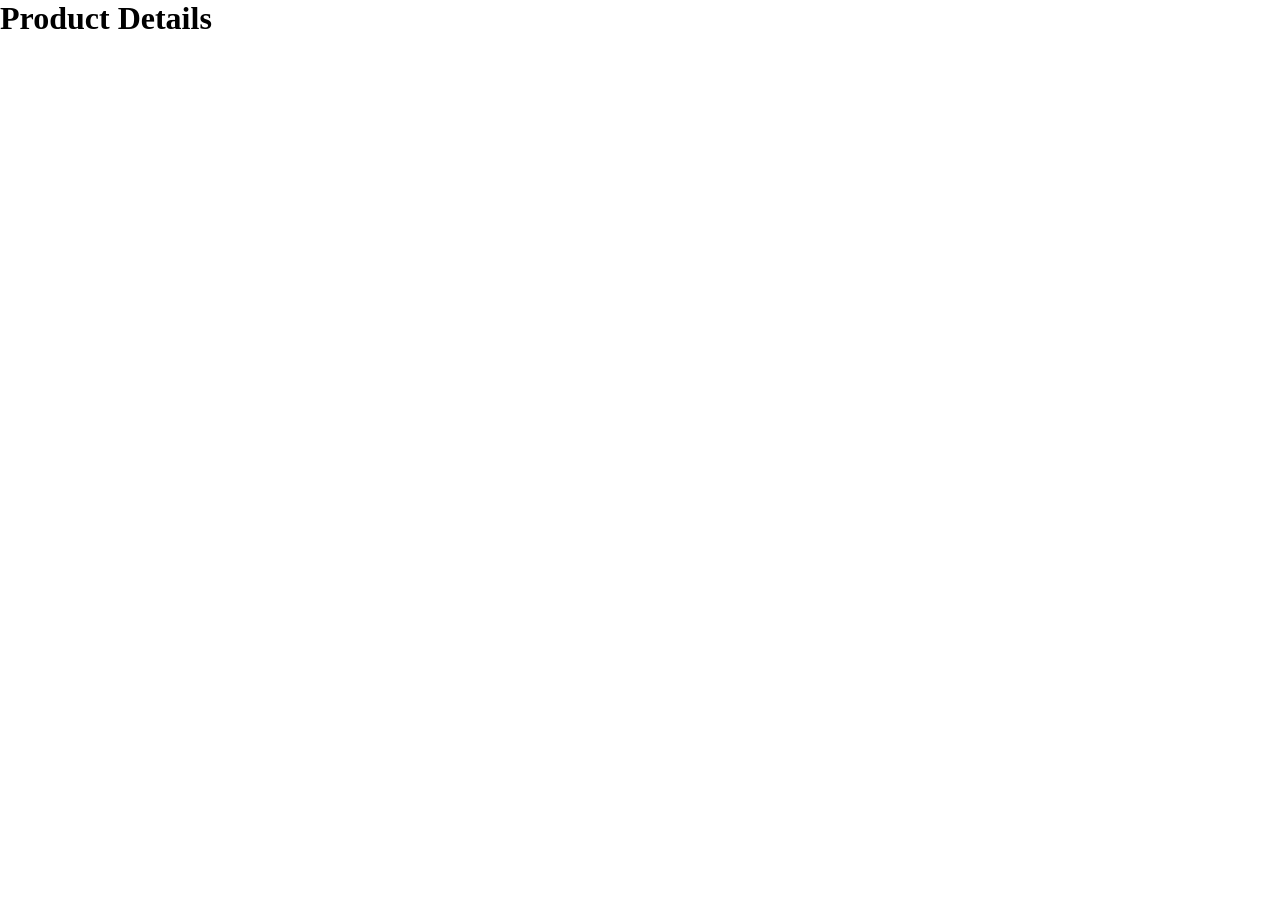
==== product.html @ ef511a8f "Add files via upload" ====
<!DOCTYPE html>
<html lang="en">    
<head>
    <meta charset="UTF-8">
    <meta name="viewport" content="width=device-width, initial-scale=1.0">
    <title>Document</title>
    <link rel="stylesheet" href="style.css">
</head>
<body>
    <h1>Product Details</h1>
    <script>
        let productId= new URLSearchParams(window.location.search)
        let id= productId.get("id")
        console.log(id)

        async function fetchProductDetails(id){
            let url= `https://dummyjson.com/products/${id}`
            let response= await fetch(url)
            let data= await response.json()
            console.log(data)
        }

        fetchProductDetails(id)
    </script>
</body>
</html>
---- style.css ----
*{
    margin: 0px;
    padding: 0px;
}

header{
    display: flex;
    justify-content: space-between;
    background-color: beige;
    padding: 20px 30px; 
}

main{
    display: flex;
    flex-wrap: wrap;
    justify-content: center;
    gap: 30px;
    padding: 40px 20px;
}

.outerDiv{
    width:350px;
    border: 2px solid black;
    display: flex;
    flex-direction: column;
    gap: 30px;
    align-items: center;
    padding: 15px 10px;
    border-radius: 30px;
}

.price-cart{
    display: flex;
    align-items: center;
    gap: 100px;
}

a{
    text-decoration: none;
    color: black;
}
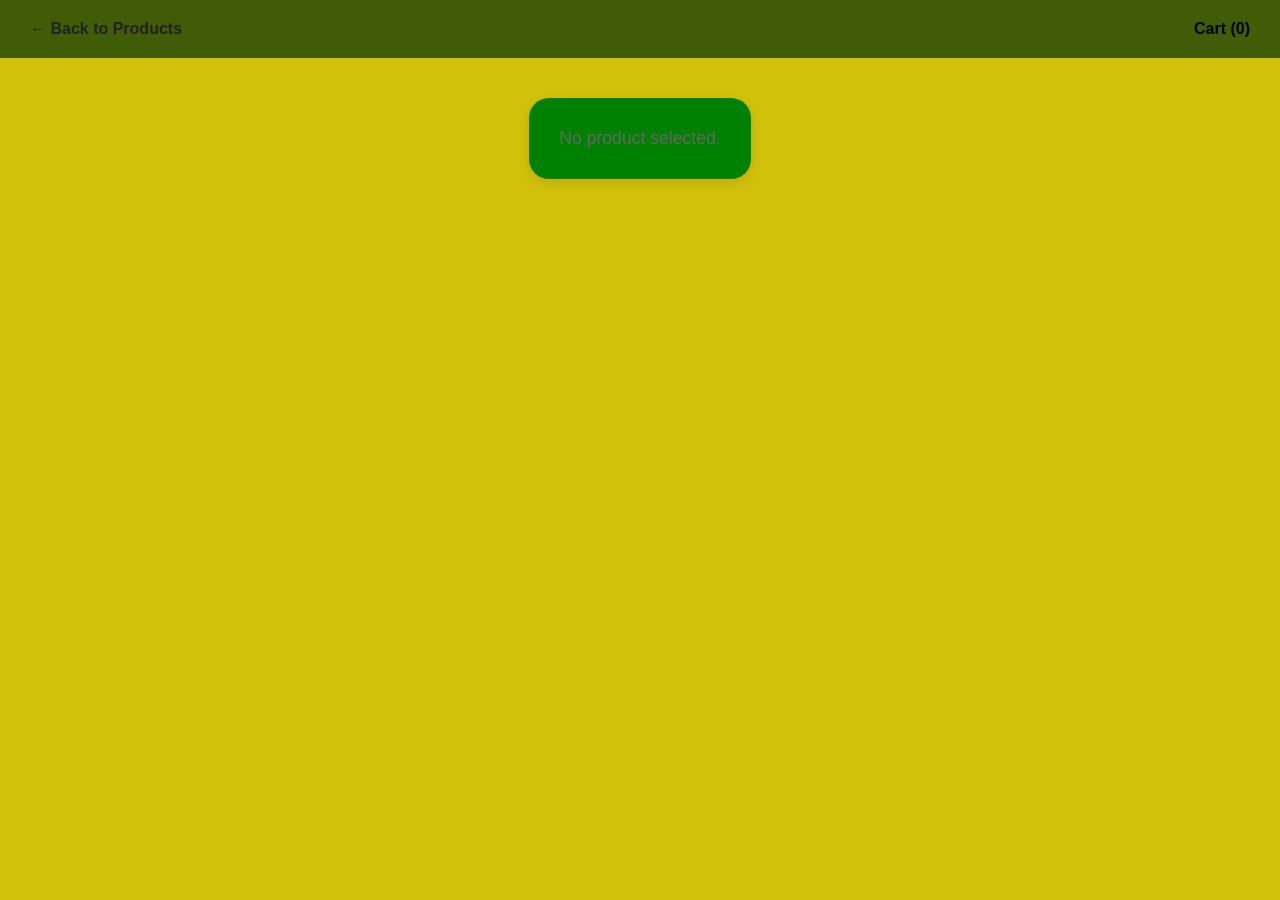
==== commit 31b15a51: "Revamp product.html for improved product display Enhanced product detail page with error handling an" ====
--- a/product.html
+++ b/product.html
@@ -1,26 +1,78 @@
 <!DOCTYPE html>
-<html lang="en">    
+<html lang="en">
 <head>
     <meta charset="UTF-8">
     <meta name="viewport" content="width=device-width, initial-scale=1.0">
-    <title>Document</title>
+    <title>Product Details</title>
     <link rel="stylesheet" href="style.css">
 </head>
-<body>
-    <h1>Product Details</h1>
+<body data-page="product">
+    <header>
+        <a href="index.html" class="back-link">← Back to Products</a>
+        <a href="cart.html" class="cart-link">Cart (0)</a>
+    </header>
+
+    <main class="product-page">
+        <div id="product-details" class="product-card">
+            <p class="loading">Loading product...</p>
+        </div>
+    </main>
+
+    <script src="script.js"></script>
     <script>
-        let productId= new URLSearchParams(window.location.search)
-        let id= productId.get("id")
-        console.log(id)
+        const productId = new URLSearchParams(window.location.search).get("id");
+        const container = document.getElementById("product-details");
 
-        async function fetchProductDetails(id){
-            let url= `https://dummyjson.com/products/${id}`
-            let response= await fetch(url)
-            let data= await response.json()
-            console.log(data)
+        async function fetchProductDetails(id) {
+            if (!id) {
+                container.innerHTML = "<p class='error'>No product selected.</p>";
+                return;
+            }
+
+            try {
+                const url = `https://dummyjson.com/products/${id}`;
+                const response = await fetch(url);
+
+                if (!response.ok) {
+                    throw new Error("Product not found.");
+                }
+
+                const data = await response.json();
+                const imageUrl = data.images?.[0] || data.thumbnail;
+
+                container.innerHTML = `
+                    <div class="product-image-wrapper">
+                        <img src="${imageUrl}" alt="${data.title}" class="product-image" />
+                    </div>
+                    <div class="product-info">
+                        <h2>${data.title}</h2>
+                        <p class="product-brand">Brand: ${data.brand}</p>
+                        <p class="product-description">${data.description}</p>
+                        <p class="product-category">Category: ${data.category}</p>
+                        <div class="product-price-row">
+                            <span class="price">Rs${Math.ceil(data.price * 95)}/-</span>
+                            <button class="add-btn" id="detail-add-btn">Add to Cart</button>
+                        </div>
+                    </div>
+                `;
+
+                document.getElementById("detail-add-btn").addEventListener("click", () => {
+                    addToCart({
+                        id: data.id,
+                        title: data.title,
+                        description: data.description,
+                        price: data.price,
+                        thumbnail: imageUrl,
+                        brand: data.brand
+                    });
+                    window.location.href = "cart.html";
+                });
+            } catch (error) {
+                container.innerHTML = `<p class="error">${error.message}</p>`;
+            }
         }
 
-        fetchProductDetails(id)
+        fetchProductDetails(productId);
     </script>
 </body>
-</html>+</html>
--- a/style.css
+++ b/style.css
@@ -1,16 +1,28 @@
-*{
-    margin: 0px;
-    padding: 0px;
-}
-
-header{
+* {
+    margin: 0;
+    padding: 0;
+    box-sizing: border-box;
+}
+
+body {
+    font-family: Arial, sans-serif;
+    background-color: rgb(210, 193, 11);
+}
+
+header {
     display: flex;
     justify-content: space-between;
-    background-color: beige;
-    padding: 20px 30px; 
-}
-
-main{
+    align-items: center;
+    background-color: rgb(64, 92, 7);
+    padding: 20px 30px;
+}
+
+.back-link {
+    color: #222;
+    font-weight: bold;
+}
+
+main {
     display: flex;
     flex-wrap: wrap;
     justify-content: center;
@@ -18,8 +30,8 @@
     padding: 40px 20px;
 }
 
-.outerDiv{
-    width:350px;
+.outerDiv {
+    width: 350px;
     border: 2px solid black;
     display: flex;
     flex-direction: column;
@@ -29,13 +41,166 @@
     border-radius: 30px;
 }
 
-.price-cart{
+.price-cart {
     display: flex;
     align-items: center;
     gap: 100px;
 }
 
-a{
+a {
     text-decoration: none;
     color: black;
-}+}
+
+.cart-link {
+    font-weight: bold;
+}
+
+.view-details-link {
+    color: blueviolet;
+    font-weight: bold;
+}
+
+.product-page {
+    padding: 40px 20px;
+}
+
+.product-card {
+    display: flex;
+    flex-wrap: wrap;
+    gap: 30px;
+    align-items: center;
+    justify-content: center;
+    background: green;
+    padding: 30px;
+    border-radius: 20px;
+    box-shadow: 0 4px 12px rgba(0, 0, 0, 0.1);
+    max-width: 1000px;
+    margin: 0 auto;
+}
+
+.product-image-wrapper {
+    flex: 1 1 300px;
+}
+
+.product-image {
+    width: 100%;
+    max-width: 400px;
+    height: 300px;
+    object-fit: cover;
+    border-radius: 16px;
+}
+
+.product-info {
+    flex: 1 1 300px;
+    display: flex;
+    flex-direction: column;
+    gap: 12px;
+}
+
+.product-brand,
+.product-category,
+.product-description {
+    color: #555;
+    line-height: 1.5;
+}
+
+.product-price-row {
+    display: flex;
+    align-items: center;
+    justify-content: space-between;
+    margin-top: 10px;
+}
+
+.price {
+    font-size: 1.4rem;
+    font-weight: bold;
+    color: #111;
+}
+
+.add-btn {
+    background-color: black;
+    color: white;
+    padding: 10px 20px;
+    border: none;
+    font-weight: bold;
+    border-radius: 6px;
+    cursor: pointer;
+}
+
+.loading,
+.error {
+    text-align: center;
+    font-size: 1.1rem;
+    color: #666;
+}
+
+.cart-page {
+    padding: 40px 20px;
+}
+
+.cart-card {
+    max-width: 1000px;
+    margin: 0 auto;
+    background: #ea759c;
+    border-radius: 20px;
+    padding: 30px;
+    box-shadow: 0 4px 12px rgba(0, 0, 0, 0.1);
+}
+
+.cart-list {
+    display: flex;
+    flex-direction: column;
+    gap: 15px;
+}
+
+.cart-item {
+    display: flex;
+    align-items: center;
+    justify-content: space-between;
+    gap: 15px;
+    padding: 15px;
+    border: 1px solid #ddd;
+    border-radius: 12px;
+}
+
+.cart-item img {
+    width: 100px;
+    height: 100px;
+    object-fit: cover;
+    border-radius: 10px;
+}
+
+.cart-item-info {
+    flex: 1;
+}
+
+.cart-item-price {
+    color: #666;
+    margin-top: 4px;
+}
+
+.cart-item-total {
+    font-weight: bold;
+    min-width: 90px;
+    text-align: right;
+}
+
+.bill-summary {
+    margin-top: 20px;
+    padding-top: 20px;
+    border-top: 1px solid #ddd;
+}
+
+.bill-summary h3 {
+    margin-bottom: 10px;
+}
+
+.bill-summary p {
+    margin-bottom: 8px;
+}
+
+.empty-cart {
+    text-align: center;
+    padding: 30px 0;
+}
